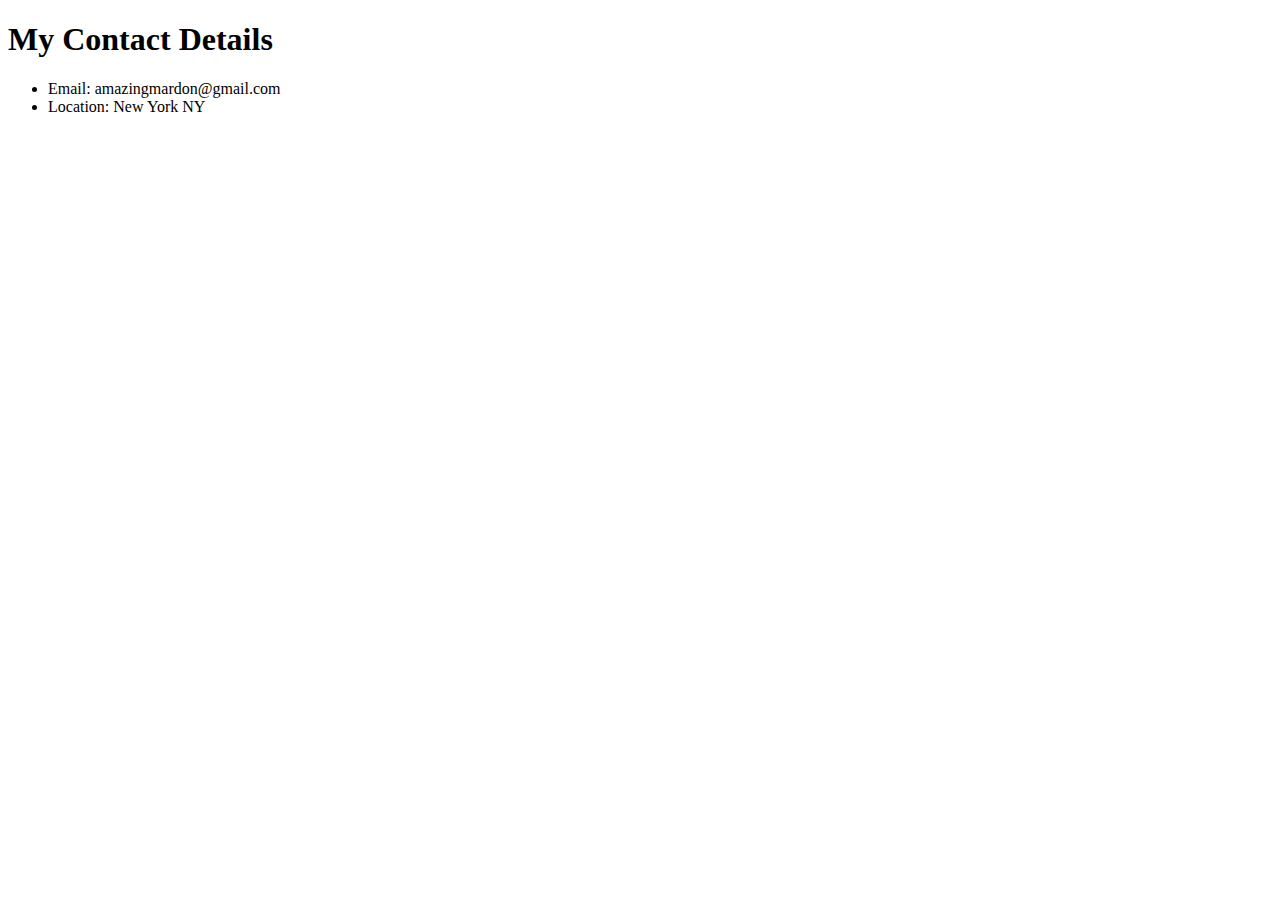
==== contact.html @ 264b7d83 "new profile built in html practice" ====
<!DOCTYPE html>
<html lang="en">
<head>
    <meta charset="UTF-8">
    <meta name="viewport" content="width=device-width, initial-scale=1.0">
    <meta http-equiv="X-UA-Compatible" content="ie=edge">
    <title>Document</title>
</head>
<body>
    <h1>My Contact Details</h1>
    <ul>
        <li>Email: amazingmardon@gmail.com</li>
        <li>Location: New York NY</li>
    </ul>
</body>
</html>
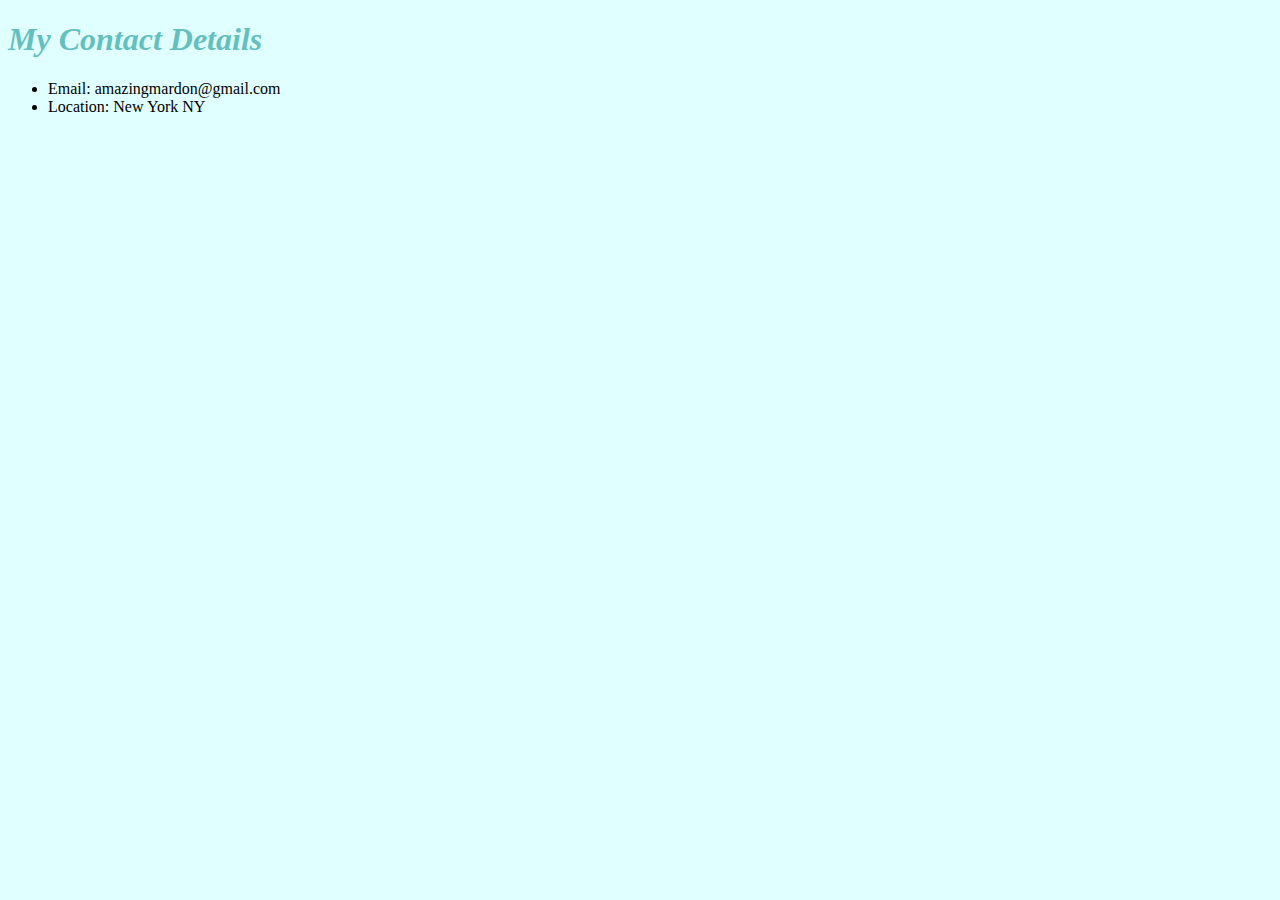
==== commit 3f1bd8c3: "just for refreshment" ====
--- a/contact.html
+++ b/contact.html
@@ -5,6 +5,7 @@
     <meta name="viewport" content="width=device-width, initial-scale=1.0">
     <meta http-equiv="X-UA-Compatible" content="ie=edge">
     <title>Document</title>
+    <link rel="stylesheet" href="./style.css">
 </head>
 <body>
     <h1>My Contact Details</h1>
--- a/style.css
+++ b/style.css
@@ -0,0 +1,21 @@
+body {
+    background-color: lightcyan;
+}
+h1 {
+    color: #66BFBF;
+    font-style: oblique;
+}
+h3 {
+    color: #66BFBF;
+}
+hr {
+    border-style: none;
+    border-top-style: dotted;
+    border-color: grey;
+    border-width: 3px;
+    width: 10%;
+}
+img {
+    border-radius: 10rem;
+
+}